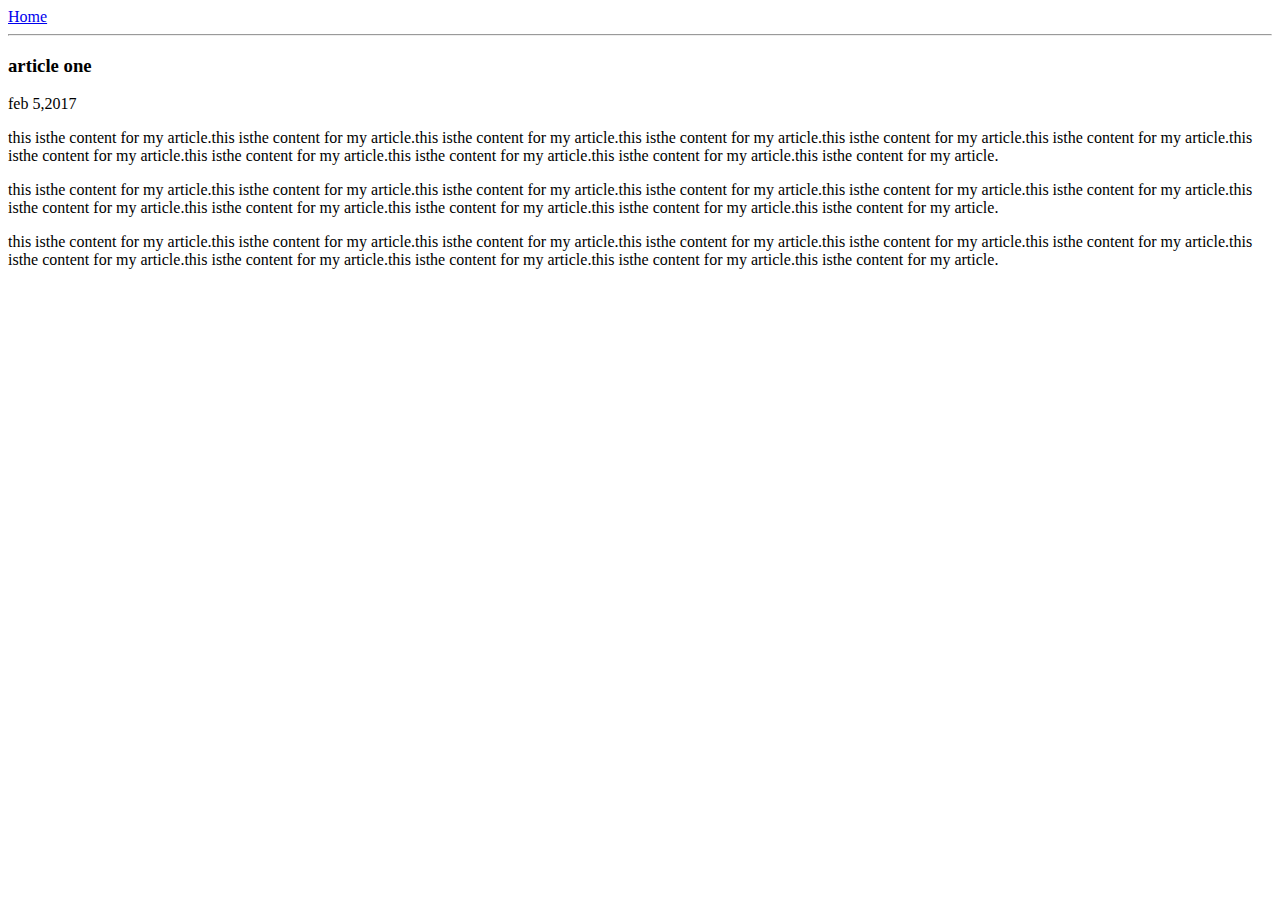
==== ui/article-one.html @ 50444821 "[imad-console] Updates ui/article-one.html" ====
<!doctype html>
<html>
    <head>
        <title>
            article-one
        </title>
    </head>
    <body>
        <div>
            <a href="/">Home</a>
        </div>
        <hr>
        <h3>
            article one
        </h3>
        <div>
            feb 5,2017
        </div>
         <div>
            <p>
                this isthe content for my article.this isthe content for my article.this isthe content for my article.this isthe content for my article.this isthe content for my article.this isthe content for my article.this isthe content for my article.this isthe content for my article.this isthe content for my article.this isthe content for my article.this isthe content for my article.
            </p>
             <p>
                this isthe content for my article.this isthe content for my article.this isthe content for my article.this isthe content for my article.this isthe content for my article.this isthe content for my article.this isthe content for my article.this isthe content for my article.this isthe content for my article.this isthe content for my article.this isthe content for my article.
            </p>  
            <p>
                this isthe content for my article.this isthe content for my article.this isthe content for my article.this isthe content for my article.this isthe content for my article.this isthe content for my article.this isthe content for my article.this isthe content for my article.this isthe content for my article.this isthe content for my article.this isthe content for my article.
            </p>
        </div>
    </body>
    
</html>
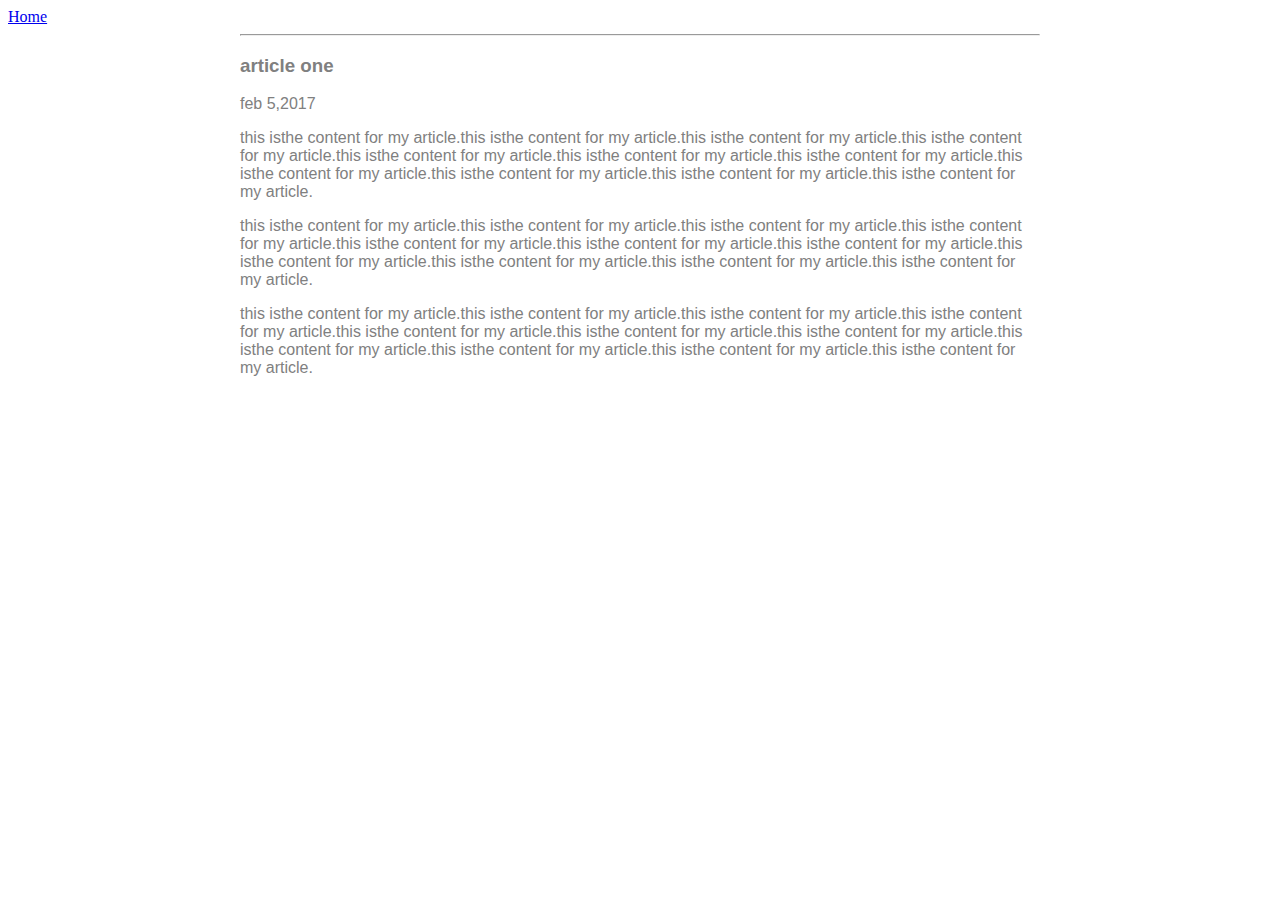
==== commit 85548663: "[imad-console] Updates ui/article-one.html" ====
--- a/ui/article-one.html
+++ b/ui/article-one.html
@@ -4,11 +4,21 @@
         <title>
             article-one
         </title>
+        <meta name="viewport" content="width=device-width,initial-scale=1" />
+        <style>
+            .container{
+                max-width: 800px;
+                margin: 0 auto;
+                color: grey;
+                font-family: sans-serif;
+            }
+        </style>
     </head>
     <body>
         <div>
+        <div> 
             <a href="/">Home</a>
-        </div>
+        <div class="container">
         <hr>
         <h3>
             article one
@@ -27,6 +37,7 @@
                 this isthe content for my article.this isthe content for my article.this isthe content for my article.this isthe content for my article.this isthe content for my article.this isthe content for my article.this isthe content for my article.this isthe content for my article.this isthe content for my article.this isthe content for my article.this isthe content for my article.
             </p>
         </div>
+        </div>
     </body>
     
 </html>
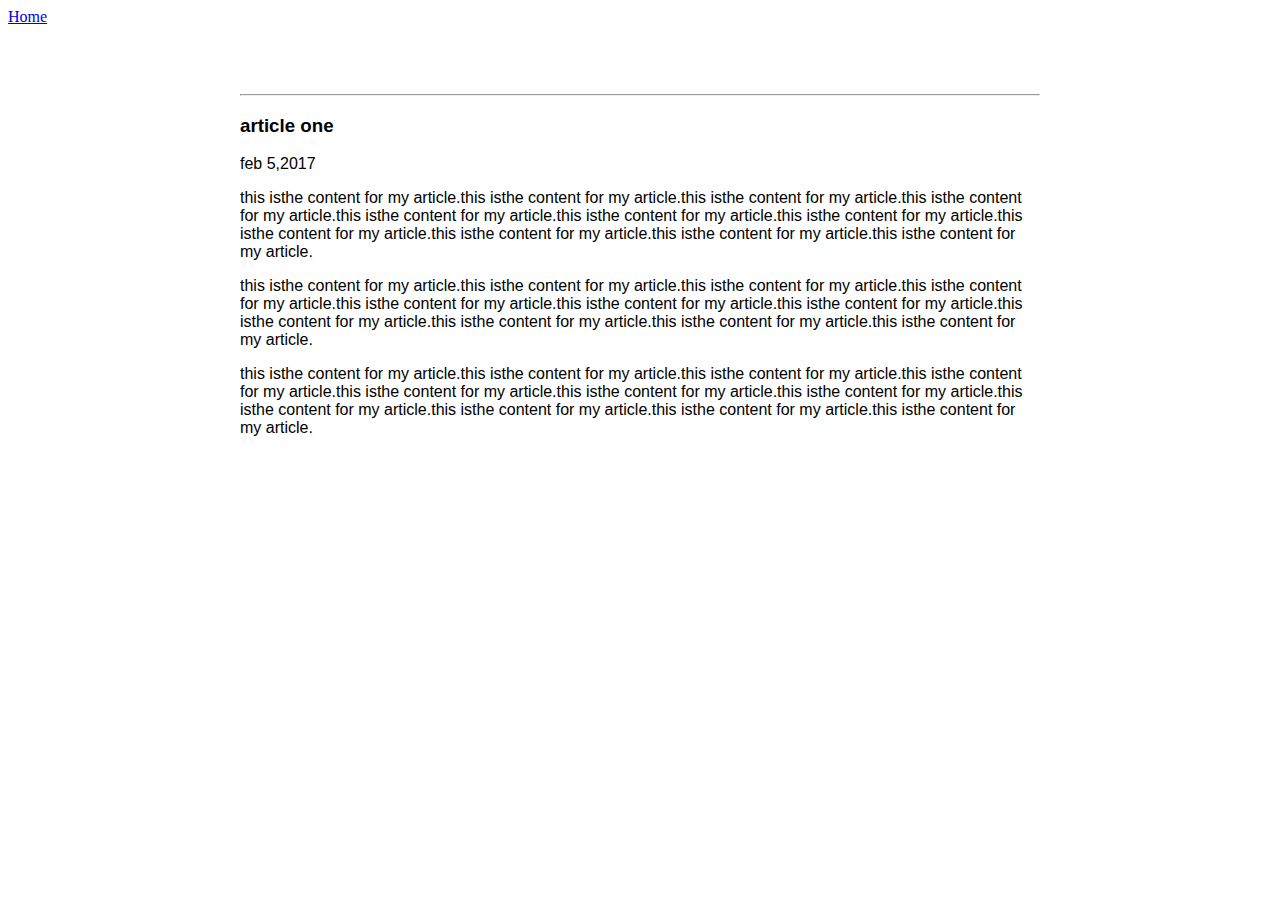
==== commit 033eefe6: "[imad-console] Updates ui/article-one.html" ====
--- a/ui/article-one.html
+++ b/ui/article-one.html
@@ -6,12 +6,16 @@
         </title>
         <meta name="viewport" content="width=device-width,initial-scale=1" />
         <style>
-            .container{
-                max-width: 800px;
-                margin: 0 auto;
-                color: grey;
-                font-family: sans-serif;
-            }
+         .container {
+            max-width: 800px;
+            margin: 0 auto;
+            color: red;
+            font-family: sans-serif;
+            padding-top: 60px;
+            padding-left: 20px;
+            color: black;
+            padding-right: 20px;
+        }
         </style>
     </head>
     <body>
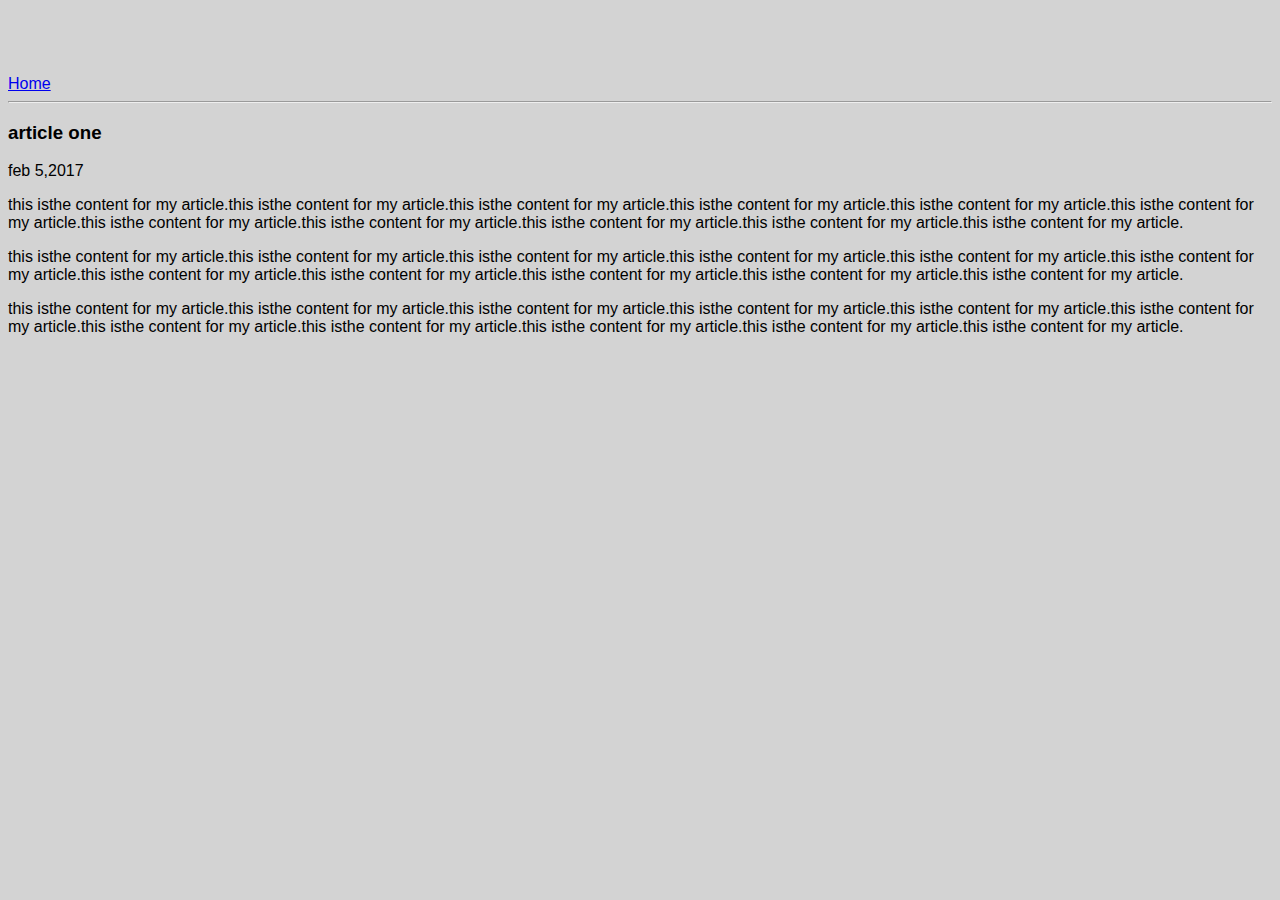
==== commit 9677728b: "[imad-console] Updates ui/article-one.html" ====
--- a/ui/article-one.html
+++ b/ui/article-one.html
@@ -5,18 +5,7 @@
             article-one
         </title>
         <meta name="viewport" content="width=device-width,initial-scale=1" />
-        <style>
-         .container {
-            max-width: 800px;
-            margin: 0 auto;
-            color: red;
-            font-family: sans-serif;
-            padding-top: 60px;
-            padding-left: 20px;
-            color: black;
-            padding-right: 20px;
-        }
-        </style>
+        <link href="/ui/style.css" rel="stylesheet"/>
     </head>
     <body>
         <div>
--- a/ui/style.css
+++ b/ui/style.css
@@ -0,0 +1,21 @@
+body {
+    font-family: sans-serif;
+    background-color: lightgrey;
+    margin-top: 75px;
+}
+
+.center {
+    text-align: center;
+}
+
+.text-big {
+    font-size: 300%;
+}
+
+.bold {
+    font-weight: bold;
+}
+
+.img-medium {
+    height: 200px;
+}
